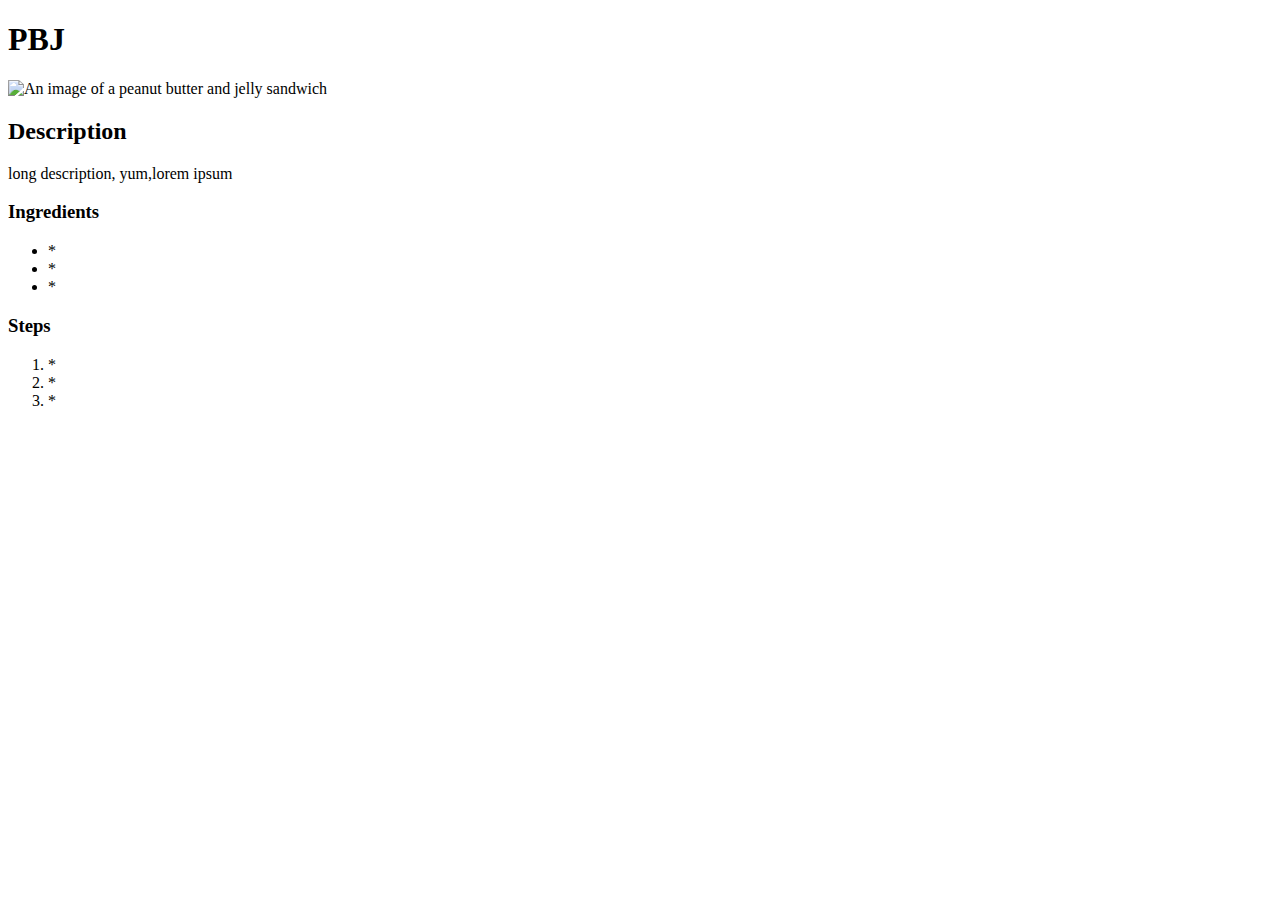
==== recipes/pbj.html @ 1e220231 "adding basic site structure" ====
<!DOCTYPE html>
<html lang="en">
<head>
    <meta charset="UTF-8">
    <meta name="viewport" content="width=device-width, initial-scale=1.0">
    <title>Document</title>
</head>
<body>
    <h1>PBJ</h1>
    <img src="../images/pbj.jpeg" alt="An image of a peanut butter and jelly sandwich">
    <h2>Description</h2>
    <p>long description, yum,lorem ipsum</p>
    <h3>Ingredients</h3>
        <ul>
            <li>*</li>
            <li>*</li>
            <li>*</li>
        </ul>
    <h3>Steps</h3>
        <ol>
            <li>*</li>
            <li>*</li>
            <li>*</li>
        </ol>
</body>
</html>
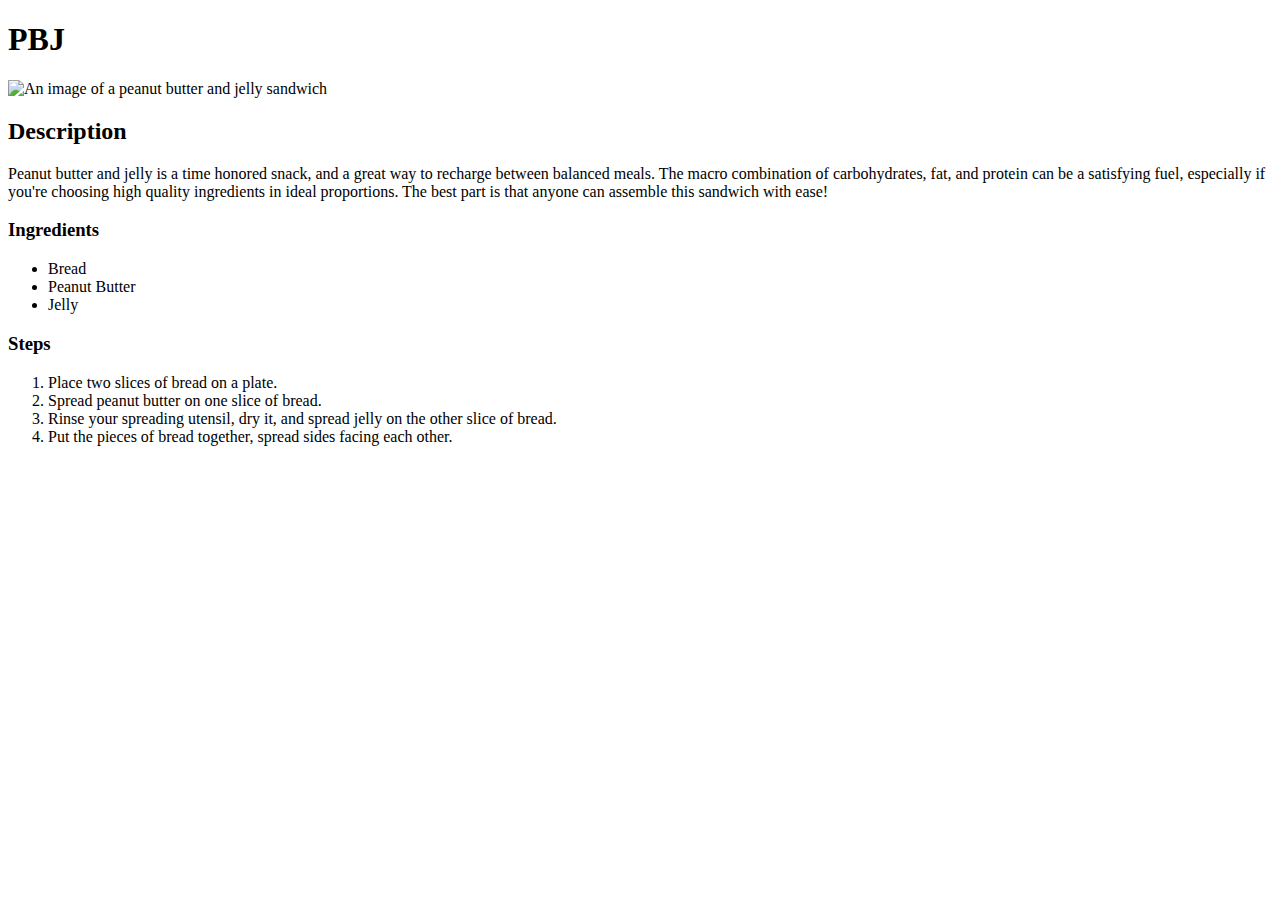
==== commit c4747568: "details added to recipes" ====
--- a/recipes/pbj.html
+++ b/recipes/pbj.html
@@ -9,18 +9,19 @@
     <h1>PBJ</h1>
     <img src="../images/pbj.jpeg" alt="An image of a peanut butter and jelly sandwich">
     <h2>Description</h2>
-    <p>long description, yum,lorem ipsum</p>
+    <p>Peanut butter and jelly is a time honored snack, and a great way to recharge between balanced meals. The macro combination of carbohydrates, fat, and protein can be a satisfying fuel, especially  if you're choosing high quality ingredients in ideal proportions. The best part is that anyone can assemble this sandwich with ease!</p>
     <h3>Ingredients</h3>
         <ul>
-            <li>*</li>
-            <li>*</li>
-            <li>*</li>
+            <li>Bread</li>
+            <li>Peanut Butter</li>
+            <li>Jelly</li>
         </ul>
     <h3>Steps</h3>
         <ol>
-            <li>*</li>
-            <li>*</li>
-            <li>*</li>
+            <li>Place two slices of bread on a plate.</li>
+            <li>Spread peanut butter on one slice of bread.</li>
+            <li>Rinse your spreading utensil, dry it, and spread jelly on the other slice of bread.</li>
+            <li>Put the pieces of bread together, spread sides facing each other.</li>
         </ol>
 </body>
 </html>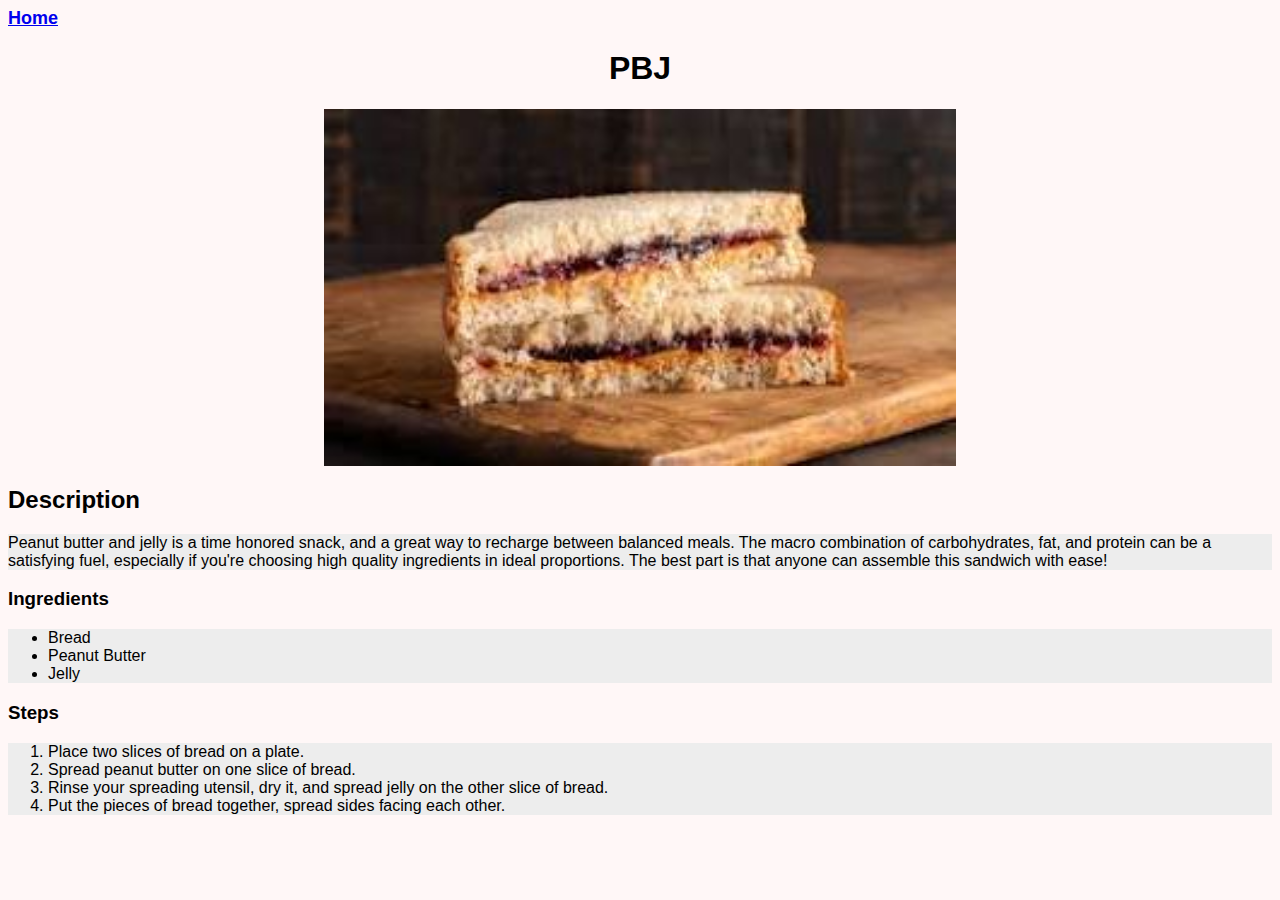
==== commit 63418f66: "simple styling" ====
--- a/recipes/pbj.html
+++ b/recipes/pbj.html
@@ -3,9 +3,11 @@
 <head>
     <meta charset="UTF-8">
     <meta name="viewport" content="width=device-width, initial-scale=1.0">
-    <title>Document</title>
+    <link rel="stylesheet" href="../style.css">
+    <title>PBJ</title>
 </head>
 <body>
+    <a href="../index.html">Home</a>
     <h1>PBJ</h1>
     <img src="../images/pbj.jpeg" alt="An image of a peanut butter and jelly sandwich">
     <h2>Description</h2>
--- a/style.css
+++ b/style.css
@@ -0,0 +1,39 @@
+* {
+    box-sizing: border-box;
+    /* border: 1px solid red; */
+    font-family: 'Gill Sans', 'Gill Sans MT', Calibri, 'Trebuchet MS', sans-serif;
+}
+
+body {
+    background-color: rgb(255, 247, 247);
+}
+
+h1 { 
+    text-align: center;
+}
+
+ul, ol, p {
+    background-color: hsl(0, 0%, 93%);
+}
+
+img {
+    display: block;
+    margin-left: auto;
+    margin-right: auto;
+    width: 50%;
+}
+
+.center-list {
+    text-align: center;
+}
+
+.no-dot-list{
+    list-style: none;
+    padding-left: 0px;
+}
+
+a {
+    text-decoration: underline;
+    font-weight: bold;
+    font-size: large;
+}